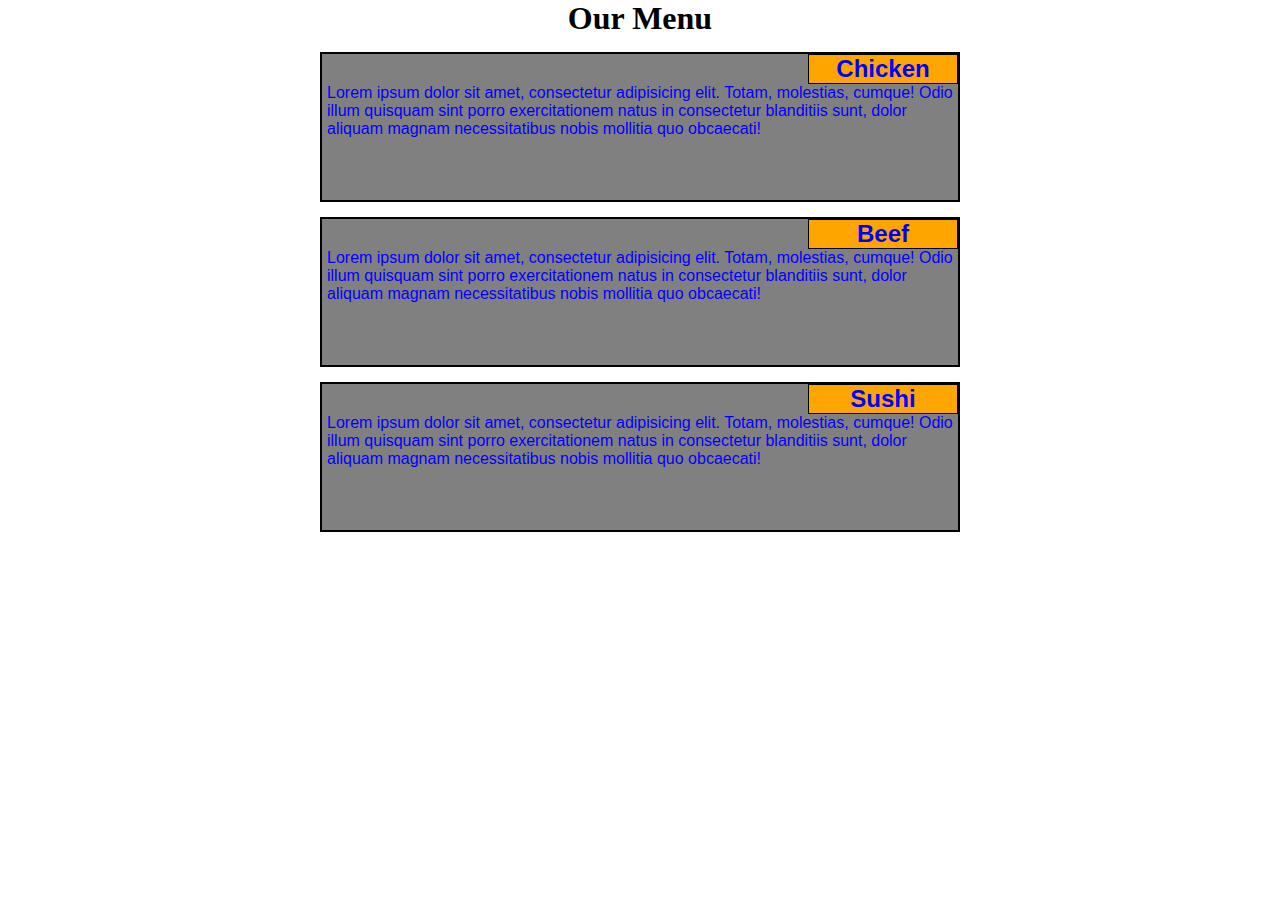
==== mod2-solution/index.html @ 994eb883 "module 2 solution" ====
<!-- OurMenu.html -->
<!doctype html>
<html>
<head>
	<meta cahrset="utf-8">
	<title>Menu Items</title>

<style>
/* styling css  #c7c7c7*/
*{
	box-sizing:border-box;

	margin:0;
	padding:0;
}
h1{
	text-align: center;
	margin-bottom: 15px;
}

/*p{
border: 1px solid black;
width:90%;
height: 150px;
background-color: gray;
margin-left: auto;
margin-right: auto;
font-family: Helvetica;
color: blue;



}

.row{
	width: 100%
}

.section{
  background-color: orange;    
  border: 3px solid black;    
  position: relative;    
  height: 170px;    
  margin-right: 15px;    
  margin-left: 15px;    
  margin-bottom: 15px;    
  padding: 10px;    
  padding-top: 35px;
}
.chicken{
	position: relative;
	float: right;
	margin-top: 0px;
	text-align: right;

	background-color: red;
	border: 1px solid black;

	width: 35px;
}
*/
p{
	margin-top: 30px;
	text-align: left;
	margin-left: 5px;
}

.section{
border: 2px solid black;
width:50%;
height: 150px;
background-color: gray;


margin-left: auto;
margin-right: auto;
font-family: Helvetica;
color: blue;
margin-bottom: 15px;
}

.chicken{
background-color: orange;
border: 1px solid black;
width :150px;
text-align: center;
margin-top: 0;

position: relative;
float: right;



}

</style>

</head>
<body>
<h1>Our Menu</h1>
           
 <div>
   <div class="section">                    
      <h2 class="chicken">Chicken</h2>
      <p>Lorem ipsum dolor sit amet, consectetur adipisicing elit. Totam, molestias, cumque! Odio illum quisquam sint porro exercitationem natus in consectetur blanditiis sunt, dolor aliquam magnam necessitatibus nobis mollitia quo obcaecati!</p>
   </div>

   <div class="section">                    
      <h2 class="chicken">Beef</h2>
      <p>Lorem ipsum dolor sit amet, consectetur adipisicing elit. Totam, molestias, cumque! Odio illum quisquam sint porro exercitationem natus in consectetur blanditiis sunt, dolor aliquam magnam necessitatibus nobis mollitia quo obcaecati!</p>
   </div>
   <div class="section">                    
      <h2 class="chicken">Sushi</h2>
      <p>Lorem ipsum dolor sit amet, consectetur adipisicing elit. Totam, molestias, cumque! Odio illum quisquam sint porro exercitationem natus in consectetur blanditiis sunt, dolor aliquam magnam necessitatibus nobis mollitia quo obcaecati!</p>
   </div>
 </div>  
 </div>
</body>
</html>
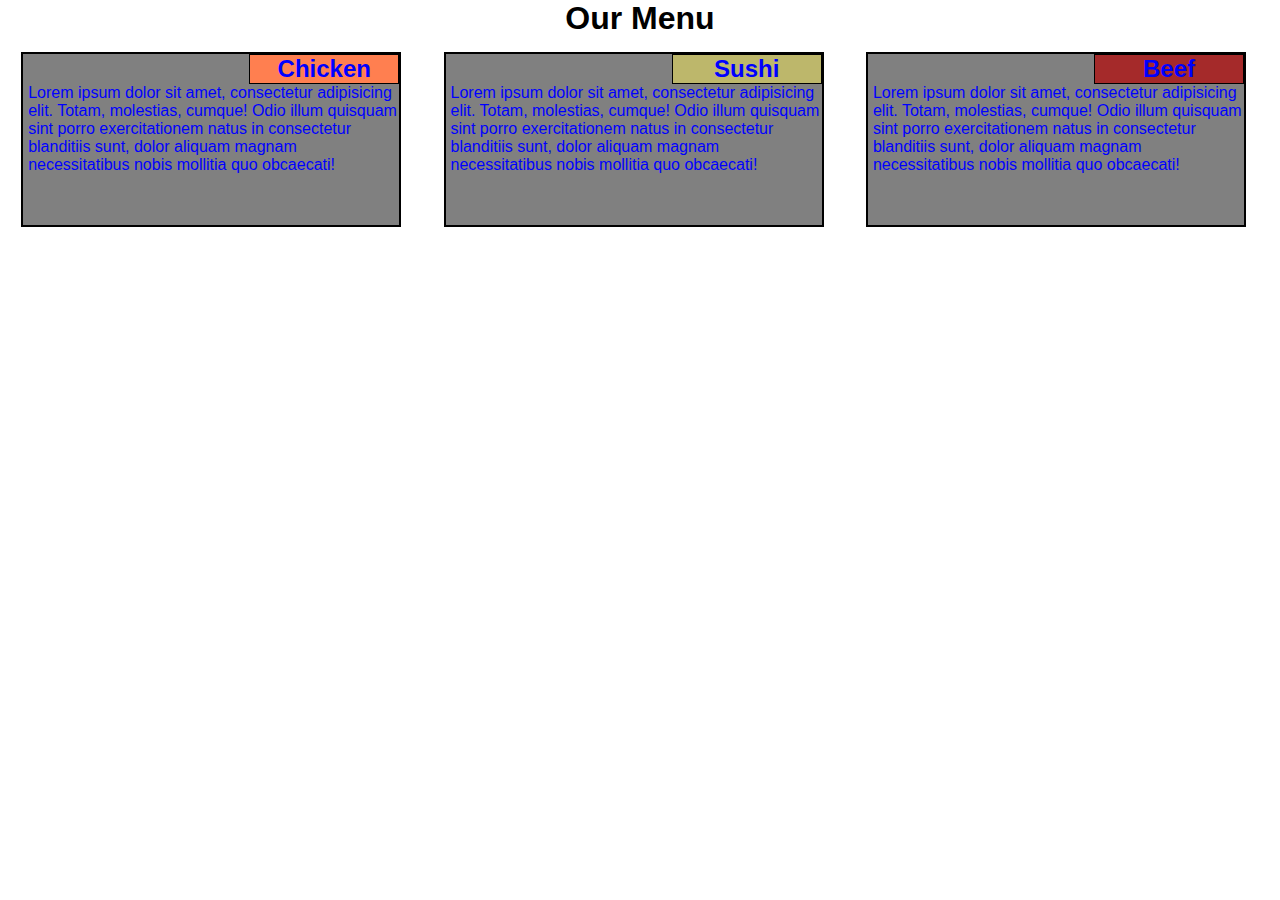
==== commit 3f46bdbe: "mod2-sol-with-css-responsive" ====
--- a/mod2-solution/index.html
+++ b/mod2-solution/index.html
@@ -3,117 +3,35 @@
 <html>
 <head>
 	<meta cahrset="utf-8">
+  <meta name="viewport" content="width=devide-width, intitial-scale=1">
 	<title>Menu Items</title>
+  <link rel="stylesheet" type="text/css" href="CSS/mod2-sol.css">
 
-<style>
-/* styling css  #c7c7c7*/
-*{
-	box-sizing:border-box;
-
-	margin:0;
-	padding:0;
-}
-h1{
-	text-align: center;
-	margin-bottom: 15px;
-}
-
-/*p{
-border: 1px solid black;
-width:90%;
-height: 150px;
-background-color: gray;
-margin-left: auto;
-margin-right: auto;
-font-family: Helvetica;
-color: blue;
-
-
-
-}
-
-.row{
-	width: 100%
-}
-
-.section{
-  background-color: orange;    
-  border: 3px solid black;    
-  position: relative;    
-  height: 170px;    
-  margin-right: 15px;    
-  margin-left: 15px;    
-  margin-bottom: 15px;    
-  padding: 10px;    
-  padding-top: 35px;
-}
-.chicken{
-	position: relative;
-	float: right;
-	margin-top: 0px;
-	text-align: right;
-
-	background-color: red;
-	border: 1px solid black;
-
-	width: 35px;
-}
-*/
-p{
-	margin-top: 30px;
-	text-align: left;
-	margin-left: 5px;
-}
-
-.section{
-border: 2px solid black;
-width:50%;
-height: 150px;
-background-color: gray;
-
-
-margin-left: auto;
-margin-right: auto;
-font-family: Helvetica;
-color: blue;
-margin-bottom: 15px;
-}
-
-.chicken{
-background-color: orange;
-border: 1px solid black;
-width :150px;
-text-align: center;
-margin-top: 0;
-
-position: relative;
-float: right;
-
-
-
-}
-
-</style>
 
 </head>
 <body>
 <h1>Our Menu</h1>
            
- <div>
+ <div class="row">            
+ <div class="col-lg-4 col-md-6">
    <div class="section">                    
       <h2 class="chicken">Chicken</h2>
       <p>Lorem ipsum dolor sit amet, consectetur adipisicing elit. Totam, molestias, cumque! Odio illum quisquam sint porro exercitationem natus in consectetur blanditiis sunt, dolor aliquam magnam necessitatibus nobis mollitia quo obcaecati!</p>
    </div>
-
+</div>
+   <div class="col-lg-4 col-md-6">
    <div class="section">                    
-      <h2 class="chicken">Beef</h2>
+      <h2 class="sushi">Sushi</h2>
       <p>Lorem ipsum dolor sit amet, consectetur adipisicing elit. Totam, molestias, cumque! Odio illum quisquam sint porro exercitationem natus in consectetur blanditiis sunt, dolor aliquam magnam necessitatibus nobis mollitia quo obcaecati!</p>
    </div>
+ </div>
+ <div class="col-lg-4 col-md-6 col-md-12">
    <div class="section">                    
-      <h2 class="chicken">Sushi</h2>
+      <h2 class="beef">Beef</h2>
       <p>Lorem ipsum dolor sit amet, consectetur adipisicing elit. Totam, molestias, cumque! Odio illum quisquam sint porro exercitationem natus in consectetur blanditiis sunt, dolor aliquam magnam necessitatibus nobis mollitia quo obcaecati!</p>
    </div>
- </div>  
- </div>
+</div>
+
+ </div> 
 </body>
 </html>--- a/mod2-solution/CSS/mod2-sol.css
+++ b/mod2-solution/CSS/mod2-sol.css
@@ -0,0 +1,158 @@
+
+
+*{
+	box-sizing:border-box;
+    font-family: sans-serif;
+	margin:0;
+	padding:0;
+}
+.row{
+  width: 100%;
+  margin: 0;
+
+}
+h1{
+	text-align: center;
+	margin-bottom: 15px;
+}
+
+
+p{
+	margin-top: 30px;
+	text-align: left;
+	margin-left: 5px;
+
+}
+
+.section{
+border: 2px solid black;
+width:90%;
+height: 175px;
+background-color: gray;
+
+margin-left: auto;
+margin-right: auto;
+font-family: Helvetica;
+color: blue;
+margin-bottom: 15px;
+position :relative;
+}
+
+.chicken{
+background-color: #FF7F50;
+border: 1px solid black;
+width :150px;
+text-align: center;
+margin-top: 0;
+
+position: relative;
+float: right;
+
+}
+.beef{
+  background-color: #A52A2A;
+  border: 1px solid black;
+width :150px;
+text-align: center;
+margin-top: 0;
+
+position: relative;
+float: right;
+
+}
+.sushi{
+  background-color: #BDB76B;
+  border: 1px solid black;
+width :150px;
+text-align: center;
+margin-top: 0;
+
+position: relative;
+float: right;
+}
+@media (min-width: 992px) {
+    .col-lg-1, .col-lg-2, .col-lg-3, .col-lg-4, .col-lg-5, .col-lg-6, .col-lg-7, .col-lg-8, .col-lg-9, .col-lg-10, .col-lg-11, .col-lg-12{
+        float: left;
+    }
+    .col-lg-1 {
+        width: 8.33%;
+    }
+    .col-lg-2 {
+        width: 16.66%;
+    }
+    .col-lg-3 {
+        width: 25%;
+    }
+    .col-lg-4 {
+        width: 33%;
+    }
+    .col-lg-5 {
+        width: 41.66%;
+    }
+    .col-lg-6 {
+        width: 50%;
+    }
+    .col-lg-7 {
+        width: 58.33%;
+    }
+    .col-lg-8 {
+        width: 66.66%;
+    }
+    .col-lg-9 {
+        width: 74.99%;
+    }
+    .col-lg-10 {
+        width: 83.33%;
+    }
+    .col-lg-11 {
+        width: 91.66%;
+    }
+    .col-lg-12 {
+        width: 100%;
+    }
+}
+
+/************* medium devices  Only *************/
+@media (min-width: 768px) and (max-width: 991px) {
+     .col-md-1, .col-md-2, .col-md-3, .col-md-4, .col-md-5, .col-md-6, .col-md-7, .col-md-8, .col-md-9, .col-md-10, .col-md-11, .col-md-12{
+        float: left;
+    }
+    .col-md-1 {
+        width: 8.33%;
+    }
+    .col-md-2 {
+        width: 16.66%;
+    }
+    .col-md-3 {
+        width: 25%;
+    }
+    .col-md-4 {
+        width: 33%;
+    }
+    .col-md-5 {
+        width: 41.66%;
+    }
+    .col-md-6 {
+        width: 50%;
+    }
+    .col-md-7 {
+        width: 58.33%;
+    }
+    .col-md-8 {
+        width: 66.66%;
+    }
+    .col-md-9 {
+        width: 74.99%;
+    }
+    .col-md-10 {
+        width: 83.33%;
+    }
+    .col-md-11 {
+        width: 91.66%;
+    }
+    .col-md-12 {
+        width: 100%;
+    }
+}
+
+
